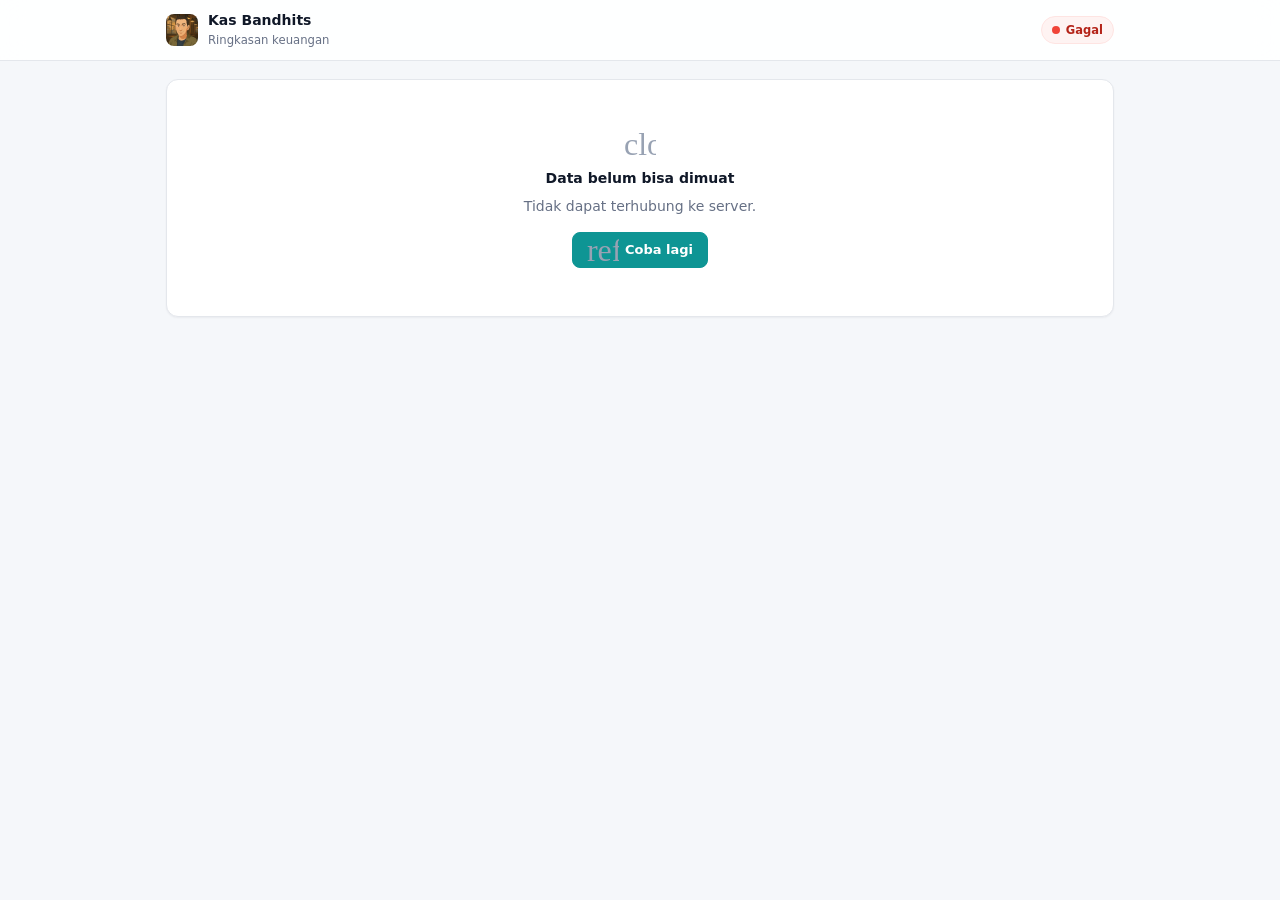
==== index.html @ 79947d71 "v2.5.1" ====
<!DOCTYPE html>
<html lang="id">
<head>
  <meta charset="utf-8">
  <meta name="viewport" content="width=device-width, initial-scale=1, viewport-fit=cover">
  <meta http-equiv="Content-Security-Policy" content="default-src 'self'; script-src 'self'; style-src 'self' 'unsafe-inline' https://fonts.googleapis.com; font-src https://fonts.gstatic.com; img-src 'self' data: https:; connect-src https://script.google.com https://script.googleusercontent.com; manifest-src 'self'; base-uri 'self'; form-action 'self'; object-src 'none'">
  <meta name="referrer" content="strict-origin-when-cross-origin">
  <title>Kas Bandhits — Ringkasan Keuangan</title>
  <meta name="description" content="Ringkasan saldo kas, pemasukan dan pengeluaran bulan berjalan, jatuh tempo cicilan, dan proyeksi saldo.">
  <meta name="theme-color" content="#0F1C2E">
  <link rel="manifest" href="manifest.json">
  <link rel="icon" href="assets/logo.svg" type="image/svg+xml">
  <link rel="apple-touch-icon" href="assets/apple-touch-icon.png">
  <meta name="apple-mobile-web-app-capable" content="yes">
  <meta name="apple-mobile-web-app-title" content="Kas Bandhits">
  <link rel="preconnect" href="https://fonts.googleapis.com">
  <link rel="preconnect" href="https://fonts.gstatic.com" crossorigin>
  <link rel="preconnect" href="https://script.google.com">
  <link rel="stylesheet" href="https://fonts.googleapis.com/css2?family=Inter:wght@400;500;600;700&family=JetBrains+Mono:wght@400;500;600;700&display=swap">
  <link rel="stylesheet" href="https://fonts.googleapis.com/css2?family=Material+Symbols+Outlined:opsz,wght,FILL,GRAD@24,400,0..1,0&icon_names=account_balance,account_balance_wallet,add,analytics,apps,arrow_back,arrow_downward,arrow_upward,backup,balance,bar_chart,bolt,build,calculate,calendar_month,calendar_today,card_giftcard,category,check,check_circle,checkroom,chevron_left,chevron_right,child_care,close,cloud_off,cloud_upload,content_copy,credit_card,dashboard,date_range,delete,description,devices,directions_car,done_all,donut_large,download,drag_handle,drag_indicator,edit,error,event,event_available,event_note,event_repeat,event_upcoming,expand_less,expand_more,filter_alt_off,fitness_center,flight,gavel,group,history,home,info,insights,install_mobile,key,lightbulb,local_cafe,local_gas_station,local_hospital,lock,logout,low_priority,medical_services,move_up,movie,north_east,notifications,notifications_active,open_in_new,palette,payments,pets,pie_chart,play_arrow,print,priority_high,public,public_off,query_stats,receipt_long,redeem,refresh,restaurant,rule,savings,schedule,school,search,sell,settings,shield_lock,shopping_bag,shopping_basket,shopping_cart,show_chart,smartphone,south_west,space_dashboard,sports_esports,subscriptions,summarize,sync,tag,task_alt,travel_explore,trending_down,trending_up,undo,verified,visibility,visibility_off,volunteer_activism,warning,water_drop,wifi,work&display=block" data-ikon>
  <link rel="stylesheet" href="css/app.css?v=012b692d">
</head>
<body>
  <header class="pub-top">
    <div class="in">
      <img id="logo" src="assets/logo.svg" alt="" width="32" height="32" style="border-radius:8px">
      <div style="min-width:0"><b id="nama" style="display:block;line-height:18px">Kas Bandhits</b><small class="muted">Ringkasan keuangan</small></div>
      <span class="sp"></span>
      <button class="sync" type="button" id="status" title="Perbarui"><span class="dot"></span>Memuat…</button>
      <button class="btn sm" type="button" id="pasang" hidden><span class="ic" aria-hidden="true">download</span>Pasang</button>
    </div>
  </header>
  <main class="pub" id="pub" aria-live="polite">
    <div class="card metric hero"><div class="skel" style="height:14px;width:40%;opacity:.3"></div><div class="skel" style="height:34px;width:60%;opacity:.3;margin-top:8px"></div></div>
    <div class="grid g2"><div class="card metric"><div class="skel" style="height:56px"></div></div><div class="card metric"><div class="skel" style="height:56px"></div></div></div>
    <div class="card" style="padding:16px"><div class="skel" style="height:140px"></div></div>
  </main>
  <footer class="pub-foot" id="foot"></footer>
  <script src="js/config.js?v=64ec8ffa"></script>
  <script src="js/inti.js?v=cd3a19e5"></script>
  <script src="js/publik.js?v=9a4a1ed5"></script>
</body>
</html>
---- css/app.css ----
/* =====================================================================
 * KAS BANDHITS — Sistem desain "Precision Ledger"
 * Navy chrome + kanvas terang, Inter untuk UI, JetBrains Mono untuk angka.
 * ===================================================================== */
:root {
  --navy: #0F1C2E; --navy-2: #172a42; --navy-txt: #bac7df; --navy-muted: #78849b;
  --canvas: #F5F7FA; --card: #FFFFFF; --border: #E4E7EC; --border-2: #D0D5DD; --hover: #F8FAFC; --head: #F9FAFB;
  --text: #101828; --muted: #667085; --faint: #98A2B3;
  --teal: #0E9594; --teal-d: #006a69; --teal-bg: #E6F6F6; --teal-ring: rgba(14,149,148,.14);
  --green: #17B26A; --green-d: #067647; --green-bg: #ECFDF3; --green-bd: #D1FADF;
  --red: #F04438; --red-d: #B42318; --red-bg: #FEF3F2; --red-bd: #FEE4E2;
  --amber: #F79009; --amber-d: #B54708; --amber-bg: #FFFAEB; --amber-bd: #FEDF89;
  --blue: #2E90FA; --blue-bg: #EFF8FF;
  --sh-1: 0 1px 2px 0 rgba(16,24,40,.05);
  --sh-3: 0 4px 6px -1px rgba(16,24,40,.08), 0 2px 4px -2px rgba(16,24,40,.04);
  --sh-4: 0 20px 40px -8px rgba(15,28,46,.22);
  --r-sm: 4px; --r-md: 8px; --r-lg: 12px; --r-xl: 16px;
  --font: 'Inter', system-ui, -apple-system, 'Segoe UI', Roboto, sans-serif;
  --mono: 'JetBrains Mono', ui-monospace, 'SF Mono', Menlo, Consolas, monospace;
  --side: 256px; --top: 60px; --bnav: 64px;
  color-scheme: light;
}
[data-tema="gelap"] {
  --canvas: #0B1220; --card: #111A2B; --border: #1F2A3D; --border-2: #2A3850; --hover: #162236; --head: #0F1828;
  --text: #E6EAF2; --muted: #98A2B3; --faint: #667085;
  --teal-bg: rgba(14,149,148,.16); --green-bg: rgba(23,178,106,.14); --green-bd: rgba(23,178,106,.3);
  --red-bg: rgba(240,68,56,.14); --red-bd: rgba(240,68,56,.3); --amber-bg: rgba(247,144,9,.14); --amber-bd: rgba(247,144,9,.3);
  --blue-bg: rgba(46,144,250,.14); --green-d: #47CD89; --red-d: #F97066; --amber-d: #FDB022; --teal-d: #2ED3B7;
  --sh-1: 0 1px 2px rgba(0,0,0,.4); --sh-3: 0 6px 16px rgba(0,0,0,.45);
  color-scheme: dark;
}

*, *::before, *::after { box-sizing: border-box; }
html { -webkit-text-size-adjust: 100%; }
body { margin: 0; font: 400 14px/20px var(--font); color: var(--text); background: var(--canvas); -webkit-font-smoothing: antialiased; overscroll-behavior-y: none; }
a { color: var(--teal-d); text-decoration: none; }
a:hover { text-decoration: underline; }
button, input, select, textarea { font: inherit; color: inherit; }
img { max-width: 100%; }
h1, h2, h3, h4 { margin: 0; font-weight: 600; letter-spacing: -.01em; }
h1 { font-size: 24px; line-height: 32px; }
h2 { font-size: 16px; line-height: 24px; }
h3 { font-size: 14px; line-height: 20px; }
p { margin: 0; }
[hidden] { display: none !important; }
:focus-visible { outline: 2px solid var(--teal); outline-offset: 2px; }
::selection { background: var(--teal-bg); }

/* Ikon Material Symbols (subset) */
.ic { font-family: 'Material Symbols Outlined'; font-weight: normal; font-style: normal; font-size: 20px; line-height: 1; letter-spacing: normal;
  text-transform: none; display: inline-block; white-space: nowrap; word-wrap: normal; direction: ltr; -webkit-font-feature-settings: 'liga';
  font-feature-settings: 'liga'; -webkit-font-smoothing: antialiased; font-variation-settings: 'FILL' 0; overflow: hidden; width: 1em; flex: none; vertical-align: middle; }
.ic.fill { font-variation-settings: 'FILL' 1; }
.ic.s16 { font-size: 16px; } .ic.s18 { font-size: 18px; } .ic.s24 { font-size: 24px; } .ic.s32 { font-size: 32px; }

/* Angka keuangan */
.num, .mono { font-family: var(--mono); font-feature-settings: "tnum" 1; font-variant-numeric: tabular-nums; letter-spacing: -.01em; }
.plus { color: var(--green-d); } .minus { color: var(--red-d); } .warn-t { color: var(--amber-d); } .muted { color: var(--muted); } .faint { color: var(--faint); }
body.privasi .num.uang { filter: blur(7px); transition: filter .15s; }
body.privasi .num.uang:hover { filter: none; }

/* ---------------- Kerangka aplikasi ---------------- */
.app { min-height: 100vh; min-height: 100dvh; }
.sidebar { position: fixed; inset: 0 auto 0 0; width: var(--side); background: var(--navy); color: var(--navy-txt); display: none; flex-direction: column; z-index: 40; }
.brand { display: flex; align-items: center; gap: 10px; padding: 16px 18px 12px; }
.brand img, .brand .logo { width: 34px; height: 34px; border-radius: 9px; object-fit: cover; flex: none; background: var(--navy-2); }
.brand b { display: block; color: #fff; font-size: 15px; line-height: 18px; }
.brand small { display: block; font-size: 10.5px; letter-spacing: .06em; text-transform: uppercase; color: var(--navy-muted); font-weight: 600; }
.nav { flex: 1; overflow-y: auto; padding: 6px 10px 12px; }
.nav .grp { font-size: 10.5px; font-weight: 600; letter-spacing: .06em; text-transform: uppercase; color: var(--navy-muted); padding: 14px 10px 6px; }
.nav a { display: flex; align-items: center; gap: 12px; padding: 8px 10px; margin: 1px 0; border-radius: var(--r-md); color: var(--navy-txt); font-weight: 500; text-decoration: none; }
.nav a:hover { background: rgba(255,255,255,.06); color: #fff; }
.nav a.aktif { background: var(--teal); color: #fff; box-shadow: 0 1px 4px rgba(0,106,105,.3); }
.nav a .badge { margin-left: auto; }
.side-foot { padding: 12px; border-top: 1px solid rgba(255,255,255,.06); }
.akun { display: flex; align-items: center; gap: 10px; padding: 8px; border-radius: var(--r-md); background: rgba(255,255,255,.05); }
.akun img, .akun .av { width: 32px; height: 32px; border-radius: 50%; flex: none; background: var(--navy-2); display: grid; place-items: center; color: #fff; font-weight: 600; }
.akun b { display: block; color: #fff; font-size: 13px; line-height: 16px; white-space: nowrap; overflow: hidden; text-overflow: ellipsis; }
.akun small { display: block; color: var(--navy-muted); font-size: 11px; white-space: nowrap; overflow: hidden; text-overflow: ellipsis; }
.akun .t { min-width: 0; flex: 1; }

.topbar { position: sticky; top: 0; z-index: 30; height: var(--top); display: flex; align-items: center; gap: 10px; padding: 0 16px;
  background: color-mix(in srgb, var(--card) 88%, transparent); backdrop-filter: saturate(160%) blur(12px); -webkit-backdrop-filter: saturate(160%) blur(12px); border-bottom: 1px solid var(--border); }
.topbar .judul { font-weight: 600; font-size: 15px; white-space: nowrap; overflow: hidden; text-overflow: ellipsis; }
.topbar .brand-m { display: flex; align-items: center; gap: 8px; }
.topbar .brand-m img, .topbar .brand-m .logo { width: 28px; height: 28px; border-radius: 7px; }
.topbar .sp { flex: 1; }
.main { padding-bottom: calc(var(--bnav) + env(safe-area-inset-bottom, 0px) + 16px); }
.view { padding: 18px 16px 24px; max-width: 1280px; margin: 0 auto; }

.bnav { position: fixed; inset: auto 0 0 0; z-index: 35; height: calc(var(--bnav) + env(safe-area-inset-bottom, 0px)); padding-bottom: env(safe-area-inset-bottom, 0px);
  display: grid; grid-template-columns: repeat(5, 1fr); background: color-mix(in srgb, var(--card) 94%, transparent); backdrop-filter: blur(12px); -webkit-backdrop-filter: blur(12px); border-top: 1px solid var(--border); }
.bnav a { display: flex; flex-direction: column; align-items: center; justify-content: center; gap: 3px; color: var(--muted); font-size: 10.5px; font-weight: 600; text-decoration: none; position: relative; -webkit-tap-highlight-color: transparent; }
.bnav a.aktif { color: var(--teal-d); }
.bnav a.aktif::before { content: ''; position: absolute; top: 0; width: 28px; height: 3px; border-radius: 0 0 3px 3px; background: var(--teal); }
.bnav .badge { position: absolute; top: 6px; left: 54%; }

@media (min-width: 1024px) {
  .sidebar { display: flex; }
  .main { margin-left: var(--side); padding-bottom: 0; }
  .bnav, .topbar .brand-m { display: none; }
  .topbar { padding: 0 24px; }
  .view { padding: 24px 28px 40px; }
}

/* ---------------- Komponen dasar ---------------- */
.card { background: var(--card); border: 1px solid var(--border); border-radius: var(--r-lg); box-shadow: var(--sh-1); }
.card.pad { padding: 16px; }
.card-h { display: flex; align-items: center; gap: 10px; padding: 14px 16px; border-bottom: 1px solid var(--border); }
.card-h h2 { font-size: 14px; line-height: 20px; }
.card-h .sp { flex: 1; }
.card-b { padding: 16px; }
.card-f { padding: 10px 16px; border-top: 1px solid var(--border); display: flex; align-items: center; gap: 8px; }
.lbl { font-size: 11px; line-height: 14px; font-weight: 600; letter-spacing: .04em; text-transform: uppercase; color: var(--muted); }
.sub { color: var(--muted); font-size: 12.5px; line-height: 18px; }

.page-h { display: flex; flex-wrap: wrap; align-items: flex-end; gap: 12px; margin-bottom: 18px; }
.page-h .t { flex: 1 1 260px; min-width: 0; }
.page-h .t .lbl { display: block; margin-bottom: 4px; color: var(--teal-d); }
.page-h .t p { color: var(--muted); margin-top: 4px; }
.page-h .act { display: flex; flex-wrap: wrap; gap: 8px; }
@media (max-width: 639px) {
  .page-h .act { width: 100%; }
  .page-h .act > .btn { flex: 1 1 auto; padding: 0 10px; }
  .page-h .act > .btn .ic { display: none; }
  .page-h .act > .seg { flex: 1 1 100%; }
  .desk-saja { display: none !important; }
}
@media (min-width: 640px) { .hp-saja { display: none !important; } }

/* minmax(0,1fr) + min-width:0 → tabel lebar menggulir di dalam kartu, tidak melebarkan halaman */
.grid { display: grid; gap: 14px; grid-template-columns: minmax(0, 1fr); }
.grid > * { min-width: 0; }
.g2, .g3 { grid-template-columns: minmax(0, 1fr); } .g4 { grid-template-columns: repeat(2, minmax(0, 1fr)); }
.stack { display: flex; flex-direction: column; gap: 14px; }
.row { display: flex; align-items: center; gap: 8px; }
.wrap { flex-wrap: wrap; }
.sp { flex: 1; }
.mt8 { margin-top: 8px; } .mt12 { margin-top: 12px; } .mt16 { margin-top: 16px; } .mb12 { margin-bottom: 12px; }
@media (min-width: 640px) { .g3 { grid-template-columns: repeat(3, minmax(0, 1fr)); } .g2 { grid-template-columns: repeat(2, minmax(0, 1fr)); } }
@media (min-width: 900px) { .g4 { grid-template-columns: repeat(4, minmax(0, 1fr)); } .g-73 { grid-template-columns: minmax(0, 7fr) minmax(0, 5fr); } .g-84 { grid-template-columns: minmax(0, 8fr) minmax(0, 4fr); } }
.main, .view, .card, .stack { min-width: 0; }
html, body { overflow-x: clip; }

/* Tombol */
.btn { display: inline-flex; align-items: center; justify-content: center; gap: 6px; height: 36px; padding: 0 14px; border-radius: var(--r-md); border: 1px solid var(--border);
  background: var(--card); color: var(--text); font-weight: 600; font-size: 13px; cursor: pointer; white-space: nowrap; text-decoration: none; user-select: none; -webkit-tap-highlight-color: transparent;
  transition: background .12s, border-color .12s, transform .06s; }
.btn:hover { background: var(--hover); text-decoration: none; }
.btn:active { transform: scale(.98); }
.btn:disabled { opacity: .55; cursor: not-allowed; transform: none; }
.btn.pri { background: var(--teal); border-color: var(--teal); color: #fff; }
.btn.pri:hover { background: var(--teal-d); }
.btn.navy { background: var(--navy); border-color: var(--navy); color: #fff; }
.btn.danger { background: transparent; border-color: transparent; color: var(--red-d); }
.btn.danger:hover { background: var(--red-bg); }
.btn.danger.solid { background: var(--red); border-color: var(--red); color: #fff; }
.btn.ghost { background: transparent; border-color: transparent; color: var(--muted); }
.btn.ghost:hover { background: var(--hover); color: var(--text); }
.btn.sm { height: 30px; padding: 0 10px; font-size: 12.5px; }
.btn.lg { height: 44px; padding: 0 18px; font-size: 14px; }
.btn.blk { width: 100%; }
.btn.ico { width: 36px; padding: 0; }
.btn.ico.sm { width: 30px; }
.btn .ic { font-size: 18px; }

/* Pil & lencana */
.pill { display: inline-flex; align-items: center; gap: 4px; height: 22px; padding: 0 8px; border-radius: var(--r-sm); font-size: 11.5px; font-weight: 600; border: 1px solid transparent; white-space: nowrap; }
.pill .ic { font-size: 14px; }
.pill.ok { background: var(--green-bg); color: var(--green-d); border-color: var(--green-bd); }
.pill.bad { background: var(--red-bg); color: var(--red-d); border-color: var(--red-bd); }
.pill.warn { background: var(--amber-bg); color: var(--amber-d); border-color: var(--amber-bd); }
.pill.info { background: var(--teal-bg); color: var(--teal-d); }
.pill.nt { background: var(--head); color: var(--muted); border-color: var(--border); }
.badge { min-width: 18px; height: 18px; padding: 0 5px; border-radius: 9px; background: var(--red); color: #fff; font-size: 10.5px; font-weight: 700; display: inline-grid; place-items: center; }
.dot { width: 8px; height: 8px; border-radius: 50%; display: inline-block; flex: none; }
.sync { display: inline-flex; align-items: center; gap: 6px; height: 28px; padding: 0 10px; border-radius: 14px; background: var(--head); border: 1px solid var(--border); font-size: 11.5px; font-weight: 600; color: var(--muted); cursor: pointer; white-space: nowrap; }
.sync .dot { background: var(--green); }
.sync.kirim .dot { background: var(--teal); animation: denyut 1s infinite; }
.sync.tunda .dot { background: var(--amber); } .sync.tunda { color: var(--amber-d); background: var(--amber-bg); border-color: var(--amber-bd); }
.sync.galat .dot { background: var(--red); } .sync.galat { color: var(--red-d); background: var(--red-bg); border-color: var(--red-bd); }
@keyframes denyut { 50% { opacity: .3; } }

/* Kartu metrik */
.metric { padding: 16px; display: flex; flex-direction: column; gap: 6px; min-width: 0; }
.metric .v { font: 600 22px/30px var(--mono); font-feature-settings: "tnum" 1; letter-spacing: -.02em; white-space: nowrap; overflow: hidden; text-overflow: ellipsis; }
.metric .top { display: flex; align-items: center; justify-content: space-between; gap: 8px; }
.metric .ibox { width: 32px; height: 32px; border-radius: var(--r-md); display: grid; place-items: center; background: var(--head); flex: none; }
.metric .foot { font-size: 12px; color: var(--muted); display: flex; flex-wrap: wrap; gap: 6px; align-items: center; }
.hero { background: var(--navy); border-color: var(--navy); color: #fff; position: relative; overflow: hidden; }
.hero::after { content: ''; position: absolute; right: -60px; top: -60px; width: 200px; height: 200px; border-radius: 50%; background: radial-gradient(closest-side, rgba(14,149,148,.35), transparent); pointer-events: none; }
.hero .lbl, .hero .foot { color: var(--navy-txt); }
.hero .v { font-size: 28px; line-height: 36px; color: #fff; }
.g4 .metric .v, .g4 .hero .v { font-size: 21px; line-height: 28px; }
.hero .ibox { background: rgba(255,255,255,.08); color: var(--navy-txt); }
@media (min-width: 640px) { .metric .v { font-size: 24px; } .hero .v { font-size: 30px; line-height: 38px; } }

/* Formulir */
.field { display: flex; flex-direction: column; gap: 6px; }
.field > label, .field > .flabel { font-size: 12.5px; font-weight: 600; color: var(--text); display: flex; justify-content: space-between; gap: 8px; }
.field > label small, .field > .flabel small { color: var(--muted); font-weight: 500; }
.field .hint { font-size: 11.5px; color: var(--muted); }
.field .err { font-size: 12px; color: var(--red-d); }
.inp, select.inp, textarea.inp { width: 100%; height: 38px; padding: 0 12px; border-radius: var(--r-md); border: 1px solid var(--border-2); background: var(--card); outline: none; transition: border-color .12s, box-shadow .12s; }
textarea.inp { height: auto; min-height: 76px; padding: 9px 12px; resize: vertical; }
select.inp { appearance: none; -webkit-appearance: none; padding-right: 32px; background-image: linear-gradient(45deg, transparent 50%, var(--muted) 50%), linear-gradient(135deg, var(--muted) 50%, transparent 50%);
  background-position: calc(100% - 16px) 16px, calc(100% - 11px) 16px; background-size: 5px 5px; background-repeat: no-repeat; }
.inp:focus { border-color: var(--teal); box-shadow: 0 0 0 3px var(--teal-ring); }
.inp.bad { border-color: var(--red); box-shadow: 0 0 0 3px rgba(240,68,56,.12); }
.inp.uang { font-family: var(--mono); font-feature-settings: "tnum" 1; text-align: right; font-size: 18px; font-weight: 600; height: 46px; }
.inp-pre { position: relative; }
.inp-pre > span { position: absolute; left: 12px; top: 50%; transform: translateY(-50%); color: var(--muted); font: 600 15px var(--mono); pointer-events: none; }
.inp-pre .inp { padding-left: 44px; }
.cari { position: relative; flex: 1 1 220px; min-width: 0; }
.cari .ic { position: absolute; left: 10px; top: 50%; transform: translateY(-50%); color: var(--faint); font-size: 18px; pointer-events: none; }
.cari .inp { padding-left: 34px; height: 36px; background: var(--head); border-color: var(--border); }
.f2 { display: grid; grid-template-columns: 1fr 1fr; gap: 12px; }
.chips { display: flex; flex-wrap: wrap; gap: 6px; }
.chip { height: 30px; padding: 0 10px; border-radius: 15px; border: 1px solid var(--border); background: var(--card); font-size: 12.5px; font-weight: 600; color: var(--muted); cursor: pointer; display: inline-flex; align-items: center; gap: 5px; }
.chip:hover { border-color: var(--border-2); color: var(--text); }
.chip.on { background: var(--teal-bg); border-color: var(--teal); color: var(--teal-d); }

/* Segmented control */
.seg { display: inline-flex; padding: 3px; gap: 2px; border-radius: 10px; background: var(--head); border: 1px solid var(--border); max-width: 100%; overflow-x: auto; }
.seg button { height: 30px; padding: 0 12px; border: 0; border-radius: 7px; background: transparent; color: var(--muted); font-weight: 600; font-size: 12.5px; cursor: pointer; white-space: nowrap; display: inline-flex; align-items: center; gap: 5px; }
.seg button.on { background: var(--card); color: var(--text); box-shadow: var(--sh-1); }
.seg.blk { display: flex; } .seg.blk button { flex: 1; justify-content: center; }
.seg.jenis button.on[data-v="Pemasukan"] { color: var(--green-d); } .seg.jenis button.on[data-v="Pengeluaran"] { color: var(--red-d); }

/* Saklar */
.switch { position: relative; width: 40px; height: 22px; flex: none; display: inline-block; }
.switch input { opacity: 0; width: 0; height: 0; position: absolute; }
.switch span { position: absolute; inset: 0; border-radius: 11px; background: var(--border-2); transition: background .15s; cursor: pointer; }
.switch span::after { content: ''; position: absolute; left: 3px; top: 3px; width: 16px; height: 16px; border-radius: 50%; background: #fff; box-shadow: 0 1px 2px rgba(0,0,0,.2); transition: transform .15s; }
.switch input:checked + span { background: var(--teal); }
.switch input:checked + span::after { transform: translateX(18px); }
.switch input:focus-visible + span { outline: 2px solid var(--teal); outline-offset: 2px; }

/* Kotak keterangan */
.note { display: flex; gap: 10px; padding: 12px 14px; border-radius: var(--r-lg); background: var(--teal-bg); color: var(--text); font-size: 13px; line-height: 19px; }
.note .ic { color: var(--teal-d); margin-top: 1px; }
.note.warn { background: var(--amber-bg); } .note.warn .ic { color: var(--amber-d); }
.note.bad { background: var(--red-bg); } .note.bad .ic { color: var(--red-d); }
.note b { font-weight: 600; }

/* Bilah kemajuan */
.prog { height: 6px; border-radius: 3px; background: var(--head); overflow: hidden; border: 1px solid var(--border); }
.prog > i { display: block; height: 100%; background: var(--teal); border-radius: 3px; }
.prog.ok > i { background: var(--green); } .prog.bad > i { background: var(--red); }

/* Daftar transaksi */
.list { display: flex; flex-direction: column; }
.grp-h { display: flex; align-items: center; gap: 8px; padding: 9px 16px; background: var(--head); border-top: 1px solid var(--border); border-bottom: 1px solid var(--border); position: sticky; top: var(--top); z-index: 2; }
.grp-h:first-child { border-top: 0; }
.grp-h b { font-weight: 600; font-size: 13px; }
.trow { display: flex; align-items: center; gap: 12px; padding: 10px 16px; border-bottom: 1px solid var(--border); min-height: 56px; position: relative; }
.trow:last-child { border-bottom: 0; }
.trow:hover { background: var(--hover); }
.trow .ico { width: 36px; height: 36px; border-radius: 10px; display: grid; place-items: center; flex: none; }
.trow .ico .ic { font-size: 19px; }
.trow .t { flex: 1; min-width: 0; }
.trow .t b { display: block; font-weight: 600; font-size: 13.5px; white-space: nowrap; overflow: hidden; text-overflow: ellipsis; }
.trow .t small { display: block; font-size: 12px; color: var(--muted); white-space: nowrap; overflow: hidden; text-overflow: ellipsis; }
.trow .n { text-align: right; flex: none; font-weight: 600; font-size: 13.5px; }
.trow .n small { display: block; font: 500 11px var(--font); color: var(--muted); }
.trow .aksi { display: flex; gap: 2px; flex: none; }
.trow.pending { background: linear-gradient(90deg, var(--teal-bg), transparent 60%); }
@media (hover: hover) and (min-width: 1024px) { .trow .aksi { opacity: 0; transition: opacity .12s; } .trow:hover .aksi, .trow:focus-within .aksi { opacity: 1; } }
/* Keinginan & hajatan */
.trow.kg .pegang { color: var(--faint); cursor: grab; flex: none; display: grid; place-items: center; }
.trow.kg .no { width: 26px; height: 26px; flex: none; border-radius: 8px; background: var(--head); color: var(--muted); font: 600 12px var(--mono); display: grid; place-items: center; }
.trow.kg .t small .ic { vertical-align: -3px; margin-right: 3px; }
.trow.kg.diseret { opacity: .45; }
.trow.kg.jatuh-atas { box-shadow: inset 0 2px 0 var(--teal); }
.trow.kg.jatuh-bawah { box-shadow: inset 0 -2px 0 var(--teal); }
.trow.kg .aksi .btn[disabled] { opacity: .3; pointer-events: none; }
@media (hover: none), (pointer: coarse) { .trow.kg .pegang { display: none; } }
.kg-grup .card-h { flex-wrap: wrap; row-gap: 6px; }
.kg-sembunyi { color: var(--amber-d); display: inline-flex; align-items: center; gap: 3px; }
.trow.kg .kg-pub-on { color: var(--teal-d); }
.kg-saklar .set-row { padding: 12px 16px; }
.kg-saklar .set-row b { display: inline-flex; align-items: center; gap: 6px; }
.kg-saklar .set-row small .ic { vertical-align: -3px; }
.kg-kosong { padding: 14px 16px; color: var(--faint); font-size: 12.5px; }
@media (max-width: 639px) { .trow.kg { flex-wrap: wrap; } .trow.kg .t { flex-basis: calc(100% - 140px); } .trow.kg .aksi { width: 100%; justify-content: flex-end; } }
.lebih { padding: 12px 16px; text-align: center; border-top: 1px solid var(--border); }

/* Tabel data */
.tbl-w { overflow-x: auto; -webkit-overflow-scrolling: touch; }
.tbl { width: 100%; border-collapse: collapse; font-size: 13px; }
.tbl th { background: var(--head); color: var(--muted); font-size: 11px; font-weight: 600; letter-spacing: .04em; text-transform: uppercase; text-align: left; padding: 9px 12px; border-bottom: 1px solid var(--border); white-space: nowrap; position: sticky; top: 0; z-index: 1; }
.tbl td { padding: 9px 12px; border-bottom: 1px solid var(--border); height: 40px; white-space: nowrap; }
.tbl tr:last-child td { border-bottom: 0; }
.tbl tbody tr:hover td { background: var(--hover); }
.tbl .r { text-align: right; }
.tbl tr.sorot td { background: var(--teal-bg); font-weight: 600; }
.tbl td.num, .tbl th.r { text-align: right; }

/* Kosong / kerangka */
.kosong { padding: 36px 16px; text-align: center; color: var(--muted); display: flex; flex-direction: column; align-items: center; gap: 8px; }
.kosong .ic { font-size: 32px; color: var(--faint); }
.kosong b { color: var(--text); font-weight: 600; }
.skel { background: linear-gradient(90deg, var(--head) 25%, var(--hover) 37%, var(--head) 63%); background-size: 400% 100%; animation: skel 1.2s ease infinite; border-radius: 6px; }
@keyframes skel { 0% { background-position: 100% 50%; } 100% { background-position: 0 50%; } }

/* Laci (slide-over) */
.backdrop { position: fixed; inset: 0; background: rgba(15,28,46,.45); z-index: 60; opacity: 0; transition: opacity .18s; backdrop-filter: blur(1.5px); }
.backdrop.on { opacity: 1; }
.drawer { position: fixed; z-index: 61; background: var(--card); display: flex; flex-direction: column; box-shadow: var(--sh-4);
  inset: auto 0 0 0; max-height: 92vh; max-height: 92dvh; border-radius: 18px 18px 0 0; transform: translateY(102%); transition: transform .22s cubic-bezier(.2,.8,.2,1); }
.drawer.on { transform: none; }
.drawer::before { content: ''; width: 40px; height: 4px; border-radius: 2px; background: var(--border-2); margin: 8px auto 0; flex: none; }
.drawer .dh { padding: 12px 18px 12px; display: flex; align-items: flex-start; gap: 10px; border-bottom: 1px solid var(--border); }
.drawer .dh h2 { font-size: 17px; }
.drawer .dh p { color: var(--muted); font-size: 12.5px; margin-top: 2px; }
.drawer .db { padding: 16px 18px; overflow-y: auto; flex: 1; display: flex; flex-direction: column; gap: 14px; -webkit-overflow-scrolling: touch; }
.drawer .df { padding: 12px 18px calc(12px + env(safe-area-inset-bottom, 0px)); border-top: 1px solid var(--border); display: flex; gap: 8px; align-items: center; }
.drawer .df .sp { flex: 1; }
.idk { font: 500 11px var(--mono); color: var(--faint); }
@media (min-width: 768px) {
  .drawer { inset: 0 0 0 auto; width: 480px; max-height: none; border-radius: 16px 0 0 16px; transform: translateX(102%); }
  .drawer.lebar { width: 560px; }
  .drawer::before { display: none; }
  .drawer .dh { padding: 18px 20px 14px; } .drawer .db { padding: 18px 20px; } .drawer .df { padding: 14px 20px; }
}
.sim { border-radius: var(--r-lg); background: var(--head); border: 1px solid var(--border); padding: 12px 14px; display: flex; flex-direction: column; gap: 8px; }
.sim .r2 { display: grid; grid-template-columns: 1fr 1fr; gap: 8px; }
.sim .bx { background: var(--card); border: 1px solid var(--border); border-radius: var(--r-md); padding: 8px 10px; }
.sim .bx b { display: block; font: 600 15px var(--mono); margin-top: 2px; }

/* Lembar menu (mobile) */
.menu-grid { display: grid; grid-template-columns: repeat(3, 1fr); gap: 8px; }
.menu-grid a { display: flex; flex-direction: column; align-items: center; gap: 6px; padding: 14px 6px; border-radius: var(--r-lg); border: 1px solid var(--border); color: var(--text); font-weight: 600; font-size: 12.5px; text-decoration: none; text-align: center; }
.menu-grid a .ic { color: var(--teal-d); font-size: 24px; }
.menu-grid a.aktif { border-color: var(--teal); background: var(--teal-bg); }

/* Toast */
.toasts { position: fixed; z-index: 90; left: 50%; transform: translateX(-50%); bottom: calc(var(--bnav) + 14px + env(safe-area-inset-bottom, 0px)); display: flex; flex-direction: column; gap: 8px; width: min(92vw, 420px); pointer-events: none; }
@media (min-width: 1024px) { .toasts { left: auto; right: 24px; transform: none; bottom: 24px; } }
.toast { pointer-events: auto; display: flex; align-items: center; gap: 10px; padding: 11px 14px; border-radius: var(--r-lg); background: var(--navy); color: #fff; box-shadow: var(--sh-4); font-size: 13px; animation: masuk .2s ease; }
.toast .ic { color: #6bd7d6; }
.toast.bad .ic { color: #F97066; } .toast.warn .ic { color: #FDB022; }
.toast .t { flex: 1; }
.toast button { background: rgba(255,255,255,.12); border: 0; color: #fff; border-radius: 6px; height: 28px; padding: 0 10px; font-weight: 600; cursor: pointer; }
@keyframes masuk { from { opacity: 0; transform: translateY(8px); } }

/* Kartu pinjaman */
.loan { display: flex; flex-direction: column; }
.loan .lh { display: flex; align-items: flex-start; gap: 12px; padding: 16px 16px 12px; }
.loan .lh .ico { width: 40px; height: 40px; border-radius: 10px; background: var(--head); display: grid; place-items: center; color: var(--teal-d); flex: none; }
.loan .lh b { display: block; font-size: 15px; font-weight: 600; }
.loan .lh small { color: var(--muted); font-size: 12px; }
.loan .lm { display: grid; grid-template-columns: 1fr 1fr; gap: 1px; background: var(--border); border-top: 1px solid var(--border); border-bottom: 1px solid var(--border); }
.loan .lm > div { background: var(--card); padding: 10px 16px; }
.loan .lm b { display: block; font: 600 14.5px var(--mono); margin-top: 2px; }
.loan .lp { padding: 12px 16px; display: flex; flex-direction: column; gap: 6px; }
.loan .la { padding: 0 16px 14px; display: flex; gap: 8px; flex-wrap: wrap; }
.loan .det { border-top: 1px solid var(--border); }
.loan.lunas { opacity: .82; }

/* Pengingat */
.due { display: flex; align-items: center; gap: 12px; padding: 12px 14px; border-radius: var(--r-lg); border: 1px solid var(--border); background: var(--card); }
.due .tg { width: 46px; flex: none; text-align: center; border-radius: 10px; background: var(--head); padding: 5px 0; }
.due .tg b { display: block; font: 700 17px/20px var(--mono); }
.due .tg small { display: block; font-size: 10px; font-weight: 600; text-transform: uppercase; color: var(--muted); }
.due.telat { border-color: var(--red-bd); background: var(--red-bg); }
.due.segera { border-color: var(--amber-bd); }
.due .t { flex: 1; min-width: 0; } .due .t b { display: block; font-weight: 600; } .due .t small { color: var(--muted); font-size: 12px; }
.hscroll { display: flex; gap: 10px; overflow-x: auto; padding-bottom: 4px; scroll-snap-type: x mandatory; }
.hscroll > * { scroll-snap-align: start; flex: 0 0 min(300px, 85%); }
.minggu { display: grid; gap: 10px; grid-template-columns: 1fr; }
@media (min-width: 900px) { .minggu { grid-template-columns: repeat(4, 1fr); } }
.mg { padding: 12px; display: flex; flex-direction: column; gap: 8px; min-height: 120px; }
.mg.kini { border-color: var(--amber-bd); background: linear-gradient(180deg, var(--amber-bg), var(--card) 70%); }
.mg .it { padding: 8px 10px; border-radius: var(--r-md); background: var(--head); display: flex; flex-direction: column; gap: 2px; }
.mg .it.lunas { opacity: .6; } .mg .it.lunas b { text-decoration: line-through; }

/* Kalender */
.kal { display: grid; grid-template-columns: repeat(7, 1fr); gap: 1px; background: var(--border); }
.kal .hd { background: var(--head); padding: 8px 4px; text-align: center; font-size: 11px; font-weight: 600; color: var(--muted); text-transform: uppercase; letter-spacing: .04em; }
.kal .c { background: var(--card); min-height: 64px; padding: 5px; display: flex; flex-direction: column; gap: 3px; cursor: pointer; border: 0; text-align: left; color: inherit; font: inherit; }
.kal .c:hover { background: var(--hover); }
.kal .c.luar { background: var(--head); opacity: .55; }
.kal .c .d { font: 600 12px var(--mono); }
.kal .c.hari-ini .d { background: var(--teal); color: #fff; border-radius: 50%; width: 22px; height: 22px; display: grid; place-items: center; }
.kal .c.pilih { box-shadow: inset 0 0 0 2px var(--teal); }
.kal .ev { font-size: 10.5px; line-height: 14px; padding: 2px 4px; border-radius: 4px; white-space: nowrap; overflow: hidden; text-overflow: ellipsis; font-weight: 600; }
.kal .ev.cic { background: var(--red-bg); color: var(--red-d); } .kal .ev.cic.lunas { background: var(--head); color: var(--faint); text-decoration: line-through; }
.kal .ev.in { background: var(--green-bg); color: var(--green-d); } .kal .ev.out { background: var(--amber-bg); color: var(--amber-d); }
.kal .dots { display: flex; gap: 3px; flex-wrap: wrap; }
@media (min-width: 768px) { .kal .c { min-height: 92px; padding: 6px; } }
@media (max-width: 767px) { .kal .ev { display: none; } }
@media (min-width: 768px) { .kal .dots { display: none; } }

/* Grafik */
.chart { width: 100%; height: auto; display: block; }
.chart text { font: 500 10.5px var(--font); fill: var(--muted); }
.chart .grid-l { stroke: var(--border); stroke-width: 1; }
.chart .nol { stroke: var(--border-2); stroke-dasharray: 3 3; }
.bars { display: flex; flex-direction: column; gap: 10px; }
.bar-r { display: grid; grid-template-columns: minmax(80px, 140px) 1fr auto; gap: 10px; align-items: center; font-size: 12.5px; }
.bar-r .b { height: 8px; border-radius: 4px; background: var(--head); overflow: hidden; }
.bar-r .b i { display: block; height: 100%; border-radius: 4px; }
.legend { display: flex; flex-wrap: wrap; gap: 14px; font-size: 12px; color: var(--muted); }
.legend span { display: inline-flex; align-items: center; gap: 6px; }

/* Pengaturan */
.set-row { display: flex; align-items: center; gap: 12px; padding: 12px 16px; border-bottom: 1px solid var(--border); }
.set-row:last-child { border-bottom: 0; }
.set-row .t { flex: 1; min-width: 0; } .set-row .t b { display: block; font-weight: 600; } .set-row .t small { display: block; color: var(--muted); font-size: 12.5px; }
.kat-grid { display: grid; grid-template-columns: repeat(auto-fill, minmax(150px, 1fr)); gap: 8px; }
.kat-it { display: flex; align-items: center; gap: 8px; padding: 8px 10px; border-radius: var(--r-md); border: 1px solid var(--border); background: var(--card); cursor: pointer; text-align: left; font-weight: 600; font-size: 13px; }
.kat-it:hover { border-color: var(--border-2); background: var(--hover); }
.kat-it .k { width: 28px; height: 28px; border-radius: 8px; display: grid; place-items: center; flex: none; }
.kat-it .k .ic { font-size: 17px; }
.ikon-pilih { display: grid; grid-template-columns: repeat(auto-fill, minmax(42px, 1fr)); gap: 6px; }
.ikon-pilih button { height: 42px; border-radius: var(--r-md); border: 1px solid var(--border); background: var(--card); cursor: pointer; display: grid; place-items: center; color: var(--muted); }
.ikon-pilih button.on { border-color: var(--teal); background: var(--teal-bg); color: var(--teal-d); }
.warna-pilih { display: flex; flex-wrap: wrap; gap: 8px; }
.warna-pilih button { width: 30px; height: 30px; border-radius: 50%; border: 2px solid var(--card); box-shadow: 0 0 0 1px var(--border-2); cursor: pointer; }
.warna-pilih button.on { box-shadow: 0 0 0 2px var(--text); }
.kode { font: 500 12px var(--mono); background: var(--head); border: 1px solid var(--border); border-radius: var(--r-md); padding: 8px 10px; word-break: break-all; }

/* Gerbang masuk & halaman netral */
.gerbang { min-height: 100vh; min-height: 100dvh; display: grid; place-items: center; padding: 24px 16px; background:
  radial-gradient(600px 300px at 10% 0%, rgba(14,149,148,.10), transparent), radial-gradient(500px 300px at 100% 100%, rgba(15,28,46,.08), transparent), var(--canvas); }
.gerbang .kartu { width: min(420px, 100%); padding: 28px 24px; text-align: center; display: flex; flex-direction: column; gap: 14px; align-items: center; }
.gerbang .seg-ic { width: 60px; height: 60px; border-radius: 50%; background: var(--teal-bg); color: var(--teal-d); display: grid; place-items: center; }
.gerbang .seg-ic .ic { font-size: 30px; }
.gerbang h1 { font-size: 20px; line-height: 28px; }
.gerbang p { color: var(--muted); }
.gbtn { min-height: 44px; display: flex; justify-content: center; width: 100%; }
.overlay-login { position: fixed; inset: 0; z-index: 80; display: grid; place-items: center; background: rgba(15,28,46,.55); padding: 16px; backdrop-filter: blur(3px); }

/* Halaman publik */
.pub-top { position: sticky; top: 0; z-index: 30; background: color-mix(in srgb, var(--card) 90%, transparent); backdrop-filter: blur(12px); -webkit-backdrop-filter: blur(12px); border-bottom: 1px solid var(--border); }
.pub-top .in { max-width: 980px; margin: 0 auto; height: 60px; padding: 0 16px; display: flex; align-items: center; gap: 10px; }
.pub { max-width: 980px; margin: 0 auto; padding: 18px 16px 40px; display: flex; flex-direction: column; gap: 18px; }
.sec-h { display: flex; align-items: flex-end; gap: 10px; flex-wrap: wrap; margin-bottom: 10px; }
.sec-h .t { flex: 1; } .sec-h h2 { font-size: 16px; } .sec-h p { font-size: 12.5px; color: var(--muted); }
.pub-foot { text-align: center; color: var(--faint); font-size: 12px; padding: 8px 0 24px; }

/* Halaman publik — efek interaktif.
   Hanya transform/box-shadow supaya ringan; berhenti otomatis bila
   perangkat meminta "kurangi gerakan" (aturan di akhir berkas). */
.kilau { --nyala: rgba(14,149,148,.45); --kilap: rgba(14,149,148,.16); --tunda: 0s;
  position: relative; overflow: hidden; isolation: isolate;
  transition: transform .25s cubic-bezier(.2,.8,.2,1);
  animation: nyala 3.2s ease-in-out var(--tunda) infinite; will-change: transform; }
.kilau::before { content: ''; position: absolute; inset: 0; z-index: 0; pointer-events: none;
  background: linear-gradient(110deg, transparent 30%, var(--kilap) 48%, transparent 66%);
  transform: translateX(-130%); animation: sapu 3.2s ease-in-out var(--tunda) infinite; }
.kilau > * { position: relative; z-index: 1; }
.hero.kilau { --nyala: rgba(46,211,183,.5); --kilap: rgba(255,255,255,.16); }
.kilau-in { --nyala: rgba(23,178,106,.42); --kilap: rgba(23,178,106,.16); --tunda: .5s; }
.kilau-out { --nyala: rgba(240,68,56,.38); --kilap: rgba(240,68,56,.14); --tunda: 1s; }
@media (hover: hover) { .kilau:hover { transform: scale(1.03); z-index: 2; } }
.kilau:active { transform: scale(1.02); }
@keyframes sapu { 0% { transform: translateX(-130%); } 55%, 100% { transform: translateX(130%); } }
@keyframes nyala { 0%, 100% { box-shadow: var(--sh-1), 0 0 0 0 transparent; } 50% { box-shadow: var(--sh-1), 0 0 22px 2px var(--nyala); } }

/* Pengingat publik: tiap minggu buka/tutup sendiri; cicilan mendesak berdenyut sampai dibayar */
.pub .sec-h .aksi { display: flex; gap: 6px; align-items: center; flex-wrap: wrap; justify-content: flex-end; }
@media (max-width: 639px) { .pub .sec-h .aksi { justify-content: flex-start; width: 100%; } }
.pub .minggu { align-items: start; }
.pub .mg { min-height: 0; }
.mg-h { display: flex; flex-direction: column; gap: 6px; cursor: pointer; user-select: none; border-radius: var(--r-md); margin: -4px; padding: 4px; }
.mg-h:hover { background: color-mix(in srgb, var(--head) 60%, transparent); }
.mg-h:focus-visible { outline: 2px solid var(--teal); outline-offset: 2px; }
.mg .ringkas { min-height: 24px; flex-wrap: wrap; row-gap: 6px; }
.mg .ringkas small { display: inline-flex; align-items: center; gap: 4px; white-space: nowrap; }
.mg-isi { display: flex; flex-direction: column; gap: 8px; }
.mg-isi[hidden] { display: none; }
.mg .panah { display: grid; place-items: center; width: 24px; height: 24px; flex: none; border-radius: 50%; background: var(--head); color: var(--muted); transition: transform .2s; }
.mg-h[aria-expanded="true"] .panah { transform: rotate(180deg); }
.mg.depan { grid-column: 1 / -1; border-style: dashed; border-color: var(--amber-bd); }
@media (min-width: 640px) { .mg.depan .mg-isi { display: grid; grid-template-columns: repeat(auto-fill, minmax(220px, 1fr)); } .mg.depan .mg-isi[hidden] { display: none; } }
/* Keinginan & hajatan di halaman publik (hanya baca) */
.kg-pub { display: grid; gap: 12px; grid-template-columns: repeat(auto-fit, minmax(260px, 1fr)); align-items: start; }
.kgp { padding: 12px; display: flex; flex-direction: column; gap: 4px; }
.kgp-h { padding-bottom: 6px; border-bottom: 1px solid var(--border); margin-bottom: 2px; }
.kgp-it { display: flex; align-items: center; gap: 10px; padding: 7px 2px; }
.kgp-it + .kgp-it { border-top: 1px dashed var(--border); }
.kgp-it .no { width: 24px; height: 24px; flex: none; border-radius: 7px; background: var(--head); color: var(--muted); font: 600 12px var(--mono); display: grid; place-items: center; }
.kgp-it .no.ok { background: var(--green-bg); color: var(--green-d); }
.kgp-it .t { flex: 1; min-width: 0; }
.kgp-it .t b { display: block; font-size: 13.5px; font-weight: 600; overflow: hidden; text-overflow: ellipsis; white-space: nowrap; }
.kgp-it .t small { display: block; font-size: 12px; color: var(--muted); }
.kgp-it .uang { white-space: nowrap; font-weight: 600; }
.kgp-done { padding: 4px 12px; }
.kgp-dh { display: flex; align-items: center; gap: 8px; padding: 8px 0; cursor: pointer; user-select: none; color: var(--green-d); }
.kgp-dh b { color: var(--text); font-size: 13.5px; }
.kgp-dh:focus-visible { outline: 2px solid var(--teal); outline-offset: 2px; border-radius: 6px; }
.kgp-dh .panah { display: grid; place-items: center; width: 24px; height: 24px; border-radius: 50%; background: var(--head); color: var(--muted); transition: transform .2s; }
.kgp-dh[aria-expanded="true"] .panah { transform: rotate(180deg); }
#kgDone { padding-bottom: 8px; } #kgDone[hidden] { display: none; }
.kgp-lain { display: block; padding: 4px 2px 0 36px; }
.mg.desak { border-color: var(--red-bd); --nyala: rgba(240,68,56,.45); animation: nyala 1.6s ease-in-out infinite; }
.mg .it .uang { white-space: nowrap; }
.mg .it small { min-width: 0; }
.mg .it.dekat, .mg .it.telat { --nyala: rgba(247,144,9,.55); border: 1px solid var(--amber-bd); background: var(--amber-bg);
  animation: denyut-zoom 1.6s ease-in-out infinite; will-change: transform; }
.mg .it.telat { --nyala: rgba(240,68,56,.6); border-color: var(--red-bd); background: var(--red-bg); animation-duration: 1.1s; }
.kedip { --nyala: rgba(240,68,56,.55); --sh-1: 0 0 0 transparent; animation: nyala 1.4s ease-in-out infinite; }
@keyframes denyut-zoom { 0%, 100% { transform: scale(1); box-shadow: 0 0 0 0 transparent; } 50% { transform: scale(1.04); box-shadow: 0 0 16px 2px var(--nyala); } }

/* Cetak laporan / PDF */
@media print {
  @page { size: A4; margin: 14mm; }
  body { background: #fff; color: #000; }
  .sidebar, .topbar, .bnav, .toasts, .noprint, .page-h .act, .backdrop, .drawer { display: none !important; }
  .main { margin: 0 !important; padding: 0 !important; }
  .view { padding: 0 !important; max-width: none; }
  .card { box-shadow: none; border-color: #ccc; break-inside: avoid; }
  .grp-h, .tbl th { position: static; }
  .cetak-only { display: block !important; }
  body.privasi .num.uang { filter: none; }
}
.cetak-only { display: none; }
@media (prefers-reduced-motion: reduce) { *, *::before, *::after { animation: none !important; transition: none !important; } }
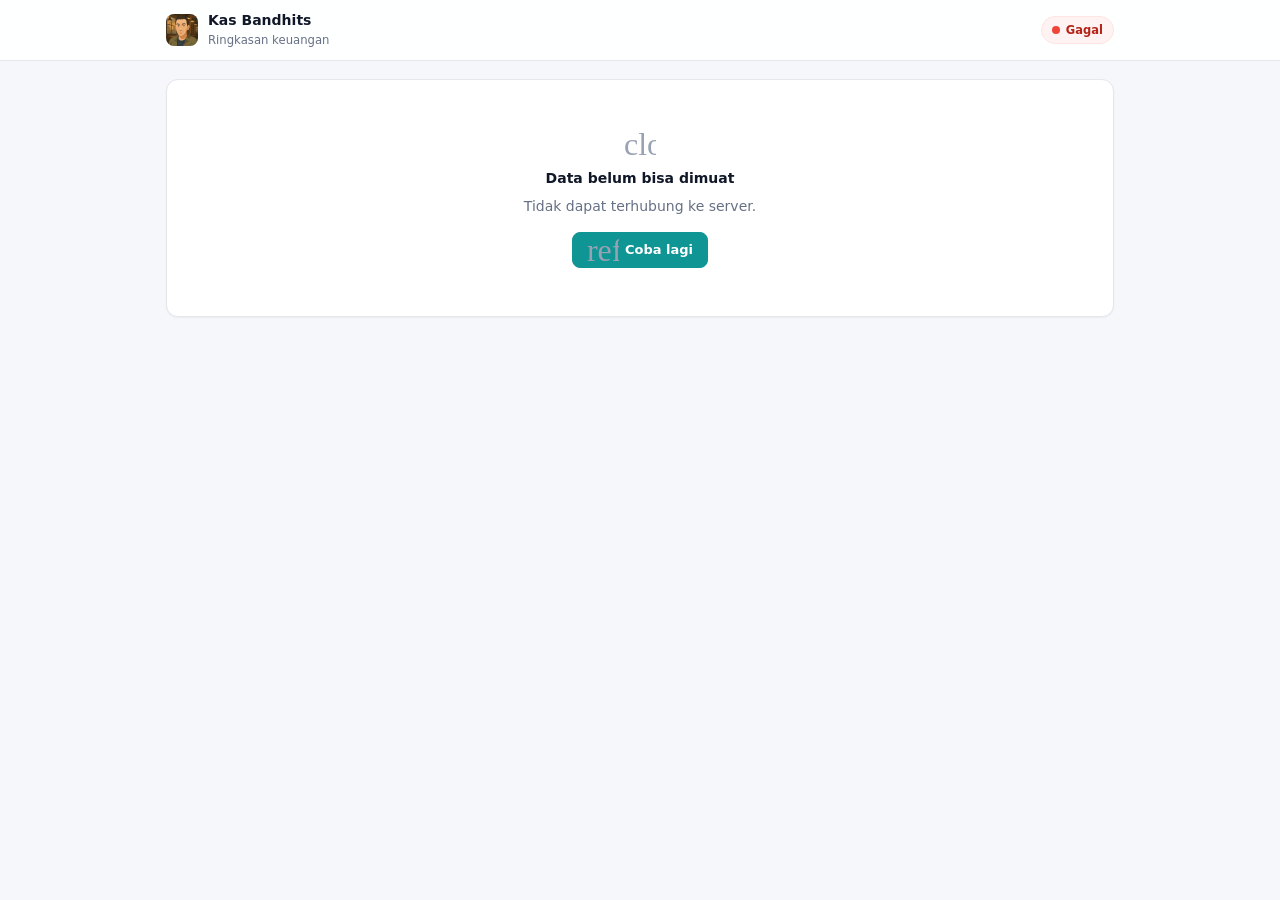
==== commit 0f7a9572: "v2.6.0" ====
--- a/index.html
+++ b/index.html
@@ -17,8 +17,8 @@
   <link rel="preconnect" href="https://fonts.gstatic.com" crossorigin>
   <link rel="preconnect" href="https://script.google.com">
   <link rel="stylesheet" href="https://fonts.googleapis.com/css2?family=Inter:wght@400;500;600;700&family=JetBrains+Mono:wght@400;500;600;700&display=swap">
-  <link rel="stylesheet" href="https://fonts.googleapis.com/css2?family=Material+Symbols+Outlined:opsz,wght,FILL,GRAD@24,400,0..1,0&icon_names=account_balance,account_balance_wallet,add,analytics,apps,arrow_back,arrow_downward,arrow_upward,backup,balance,bar_chart,bolt,build,calculate,calendar_month,calendar_today,card_giftcard,category,check,check_circle,checkroom,chevron_left,chevron_right,child_care,close,cloud_off,cloud_upload,content_copy,credit_card,dashboard,date_range,delete,description,devices,directions_car,done_all,donut_large,download,drag_handle,drag_indicator,edit,error,event,event_available,event_note,event_repeat,event_upcoming,expand_less,expand_more,filter_alt_off,fitness_center,flight,gavel,group,history,home,info,insights,install_mobile,key,lightbulb,local_cafe,local_gas_station,local_hospital,lock,logout,low_priority,medical_services,move_up,movie,north_east,notifications,notifications_active,open_in_new,palette,payments,pets,pie_chart,play_arrow,print,priority_high,public,public_off,query_stats,receipt_long,redeem,refresh,restaurant,rule,savings,schedule,school,search,sell,settings,shield_lock,shopping_bag,shopping_basket,shopping_cart,show_chart,smartphone,south_west,space_dashboard,sports_esports,subscriptions,summarize,sync,tag,task_alt,travel_explore,trending_down,trending_up,undo,verified,visibility,visibility_off,volunteer_activism,warning,water_drop,wifi,work&display=block" data-ikon>
-  <link rel="stylesheet" href="css/app.css?v=012b692d">
+  <link rel="stylesheet" href="https://fonts.googleapis.com/css2?family=Material+Symbols+Outlined:opsz,wght,FILL,GRAD@24,400,0..1,0&icon_names=account_balance,account_balance_wallet,add,analytics,apps,arrow_back,arrow_downward,arrow_upward,backup,balance,bar_chart,bolt,build,calculate,calendar_month,calendar_today,card_giftcard,category,check,check_circle,checkroom,chevron_left,chevron_right,child_care,close,cloud_off,cloud_upload,content_copy,credit_card,dashboard,date_range,delete,description,devices,directions_car,done_all,donut_large,download,drag_handle,drag_indicator,edit,error,event,event_available,event_note,event_repeat,event_upcoming,expand_less,expand_more,filter_alt_off,fitness_center,flight,gavel,group,history,home,info,insights,install_mobile,key,lightbulb,local_cafe,local_gas_station,local_hospital,lock,logout,low_priority,medical_services,menu,move_up,movie,north_east,notifications,notifications_active,open_in_new,palette,payments,pets,pie_chart,pinjaman,play_arrow,print,priority_high,public,public_off,query_stats,receipt_long,redeem,refresh,restaurant,rule,savings,schedule,school,search,sell,settings,shield_lock,shopping_bag,shopping_basket,shopping_cart,show_chart,smartphone,south_west,space_dashboard,sports_esports,subscriptions,summarize,sync,tag,task_alt,travel_explore,trending_down,trending_up,undo,verified,visibility,visibility_off,volunteer_activism,warning,water_drop,wifi,work&display=block" data-ikon>
+  <link rel="stylesheet" href="css/app.css?v=4be57271">
 </head>
 <body>
   <header class="pub-top">
@@ -37,7 +37,7 @@
   </main>
   <footer class="pub-foot" id="foot"></footer>
   <script src="js/config.js?v=64ec8ffa"></script>
-  <script src="js/inti.js?v=cd3a19e5"></script>
+  <script src="js/inti.js?v=2d9173ae"></script>
   <script src="js/publik.js?v=9a4a1ed5"></script>
 </body>
 </html>
--- a/css/app.css
+++ b/css/app.css
@@ -279,6 +279,11 @@
 .kg-sembunyi { color: var(--amber-d); display: inline-flex; align-items: center; gap: 3px; }
 .trow.kg .kg-pub-on { color: var(--teal-d); }
 .kg-saklar .set-row { padding: 12px 16px; }
+.menu-row .t b { display: inline-flex; align-items: center; gap: 8px; }
+.menu-row .t b .ic { color: var(--teal-d); }
+.menu-row.mati .t b { color: var(--muted); }
+.menu-row.mati .t b .ic { color: var(--faint); }
+.menu-row .switch input:disabled + span { opacity: .55; cursor: not-allowed; }
 .kg-saklar .set-row b { display: inline-flex; align-items: center; gap: 6px; }
 .kg-saklar .set-row small .ic { vertical-align: -3px; }
 .kg-kosong { padding: 14px 16px; color: var(--faint); font-size: 12.5px; }
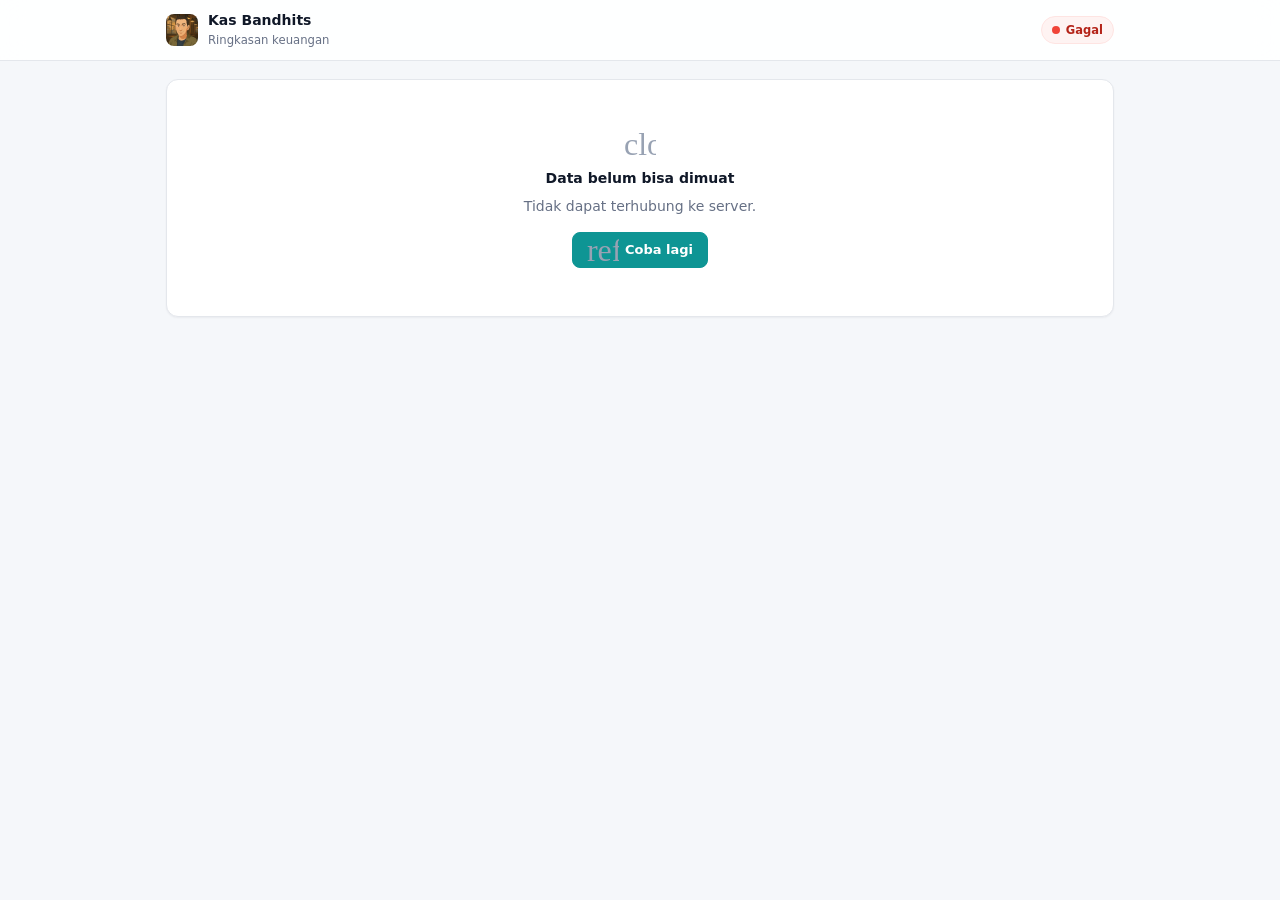
==== commit 6fb195a9: "v2.7.0" ====
--- a/index.html
+++ b/index.html
@@ -17,8 +17,8 @@
   <link rel="preconnect" href="https://fonts.gstatic.com" crossorigin>
   <link rel="preconnect" href="https://script.google.com">
   <link rel="stylesheet" href="https://fonts.googleapis.com/css2?family=Inter:wght@400;500;600;700&family=JetBrains+Mono:wght@400;500;600;700&display=swap">
-  <link rel="stylesheet" href="https://fonts.googleapis.com/css2?family=Material+Symbols+Outlined:opsz,wght,FILL,GRAD@24,400,0..1,0&icon_names=account_balance,account_balance_wallet,add,analytics,apps,arrow_back,arrow_downward,arrow_upward,backup,balance,bar_chart,bolt,build,calculate,calendar_month,calendar_today,card_giftcard,category,check,check_circle,checkroom,chevron_left,chevron_right,child_care,close,cloud_off,cloud_upload,content_copy,credit_card,dashboard,date_range,delete,description,devices,directions_car,done_all,donut_large,download,drag_handle,drag_indicator,edit,error,event,event_available,event_note,event_repeat,event_upcoming,expand_less,expand_more,filter_alt_off,fitness_center,flight,gavel,group,history,home,info,insights,install_mobile,key,lightbulb,local_cafe,local_gas_station,local_hospital,lock,logout,low_priority,medical_services,menu,move_up,movie,north_east,notifications,notifications_active,open_in_new,palette,payments,pets,pie_chart,pinjaman,play_arrow,print,priority_high,public,public_off,query_stats,receipt_long,redeem,refresh,restaurant,rule,savings,schedule,school,search,sell,settings,shield_lock,shopping_bag,shopping_basket,shopping_cart,show_chart,smartphone,south_west,space_dashboard,sports_esports,subscriptions,summarize,sync,tag,task_alt,travel_explore,trending_down,trending_up,undo,verified,visibility,visibility_off,volunteer_activism,warning,water_drop,wifi,work&display=block" data-ikon>
-  <link rel="stylesheet" href="css/app.css?v=4be57271">
+  <link rel="stylesheet" href="https://fonts.googleapis.com/css2?family=Material+Symbols+Outlined:opsz,wght,FILL,GRAD@24,400,0..1,0&icon_names=account_balance,account_balance_wallet,add,analytics,apps,arrow_back,arrow_downward,arrow_upward,backup,balance,bar_chart,bolt,build,calculate,calendar_month,calendar_today,card_giftcard,category,check,check_circle,checkroom,chevron_left,chevron_right,child_care,close,cloud_off,cloud_upload,content_copy,credit_card,dashboard,date_range,delete,description,devices,directions_car,done_all,donut_large,download,drag_handle,drag_indicator,edit,error,event,event_available,event_note,event_repeat,event_upcoming,expand_less,expand_more,filter_alt_off,fitness_center,flight,gavel,group,history,home,info,insights,install_mobile,key,lightbulb,local_cafe,local_gas_station,local_hospital,lock,logout,low_priority,medical_services,menu,move_up,movie,north_east,notifications,notifications_active,open_in_new,palette,payments,pets,pie_chart,pinjaman,play_arrow,print,priority_high,public,public_off,query_stats,receipt_long,redeem,refresh,restaurant,rule,savings,schedule,school,search,sell,settings,shield_lock,shopping_bag,shopping_basket,shopping_cart,show_chart,smartphone,south_west,space_dashboard,sports_esports,subscriptions,summarize,sync,tag,task_alt,travel_explore,trending_down,trending_up,tune,undo,verified,visibility,visibility_off,volunteer_activism,warning,water_drop,wifi,work&display=block" data-ikon>
+  <link rel="stylesheet" href="css/app.css?v=b446ef5c">
 </head>
 <body>
   <header class="pub-top">
@@ -37,7 +37,7 @@
   </main>
   <footer class="pub-foot" id="foot"></footer>
   <script src="js/config.js?v=64ec8ffa"></script>
-  <script src="js/inti.js?v=2d9173ae"></script>
+  <script src="js/inti.js?v=c0219eda"></script>
   <script src="js/publik.js?v=9a4a1ed5"></script>
 </body>
 </html>
--- a/css/app.css
+++ b/css/app.css
@@ -279,6 +279,10 @@
 .kg-sembunyi { color: var(--amber-d); display: inline-flex; align-items: center; gap: 3px; }
 .trow.kg .kg-pub-on { color: var(--teal-d); }
 .kg-saklar .set-row { padding: 12px 16px; }
+.dash-blok > * + * { margin-top: 16px; }
+.dash-atur { border-color: var(--teal); box-shadow: 0 0 0 3px var(--teal-bg); }
+.dash-atur .card-h { flex-wrap: wrap; row-gap: 8px; }
+.btn.on { background: var(--teal-bg); color: var(--teal-d); border-color: var(--teal); }
 .menu-row .t b { display: inline-flex; align-items: center; gap: 8px; }
 .menu-row .t b .ic { color: var(--teal-d); }
 .menu-row.mati .t b { color: var(--muted); }
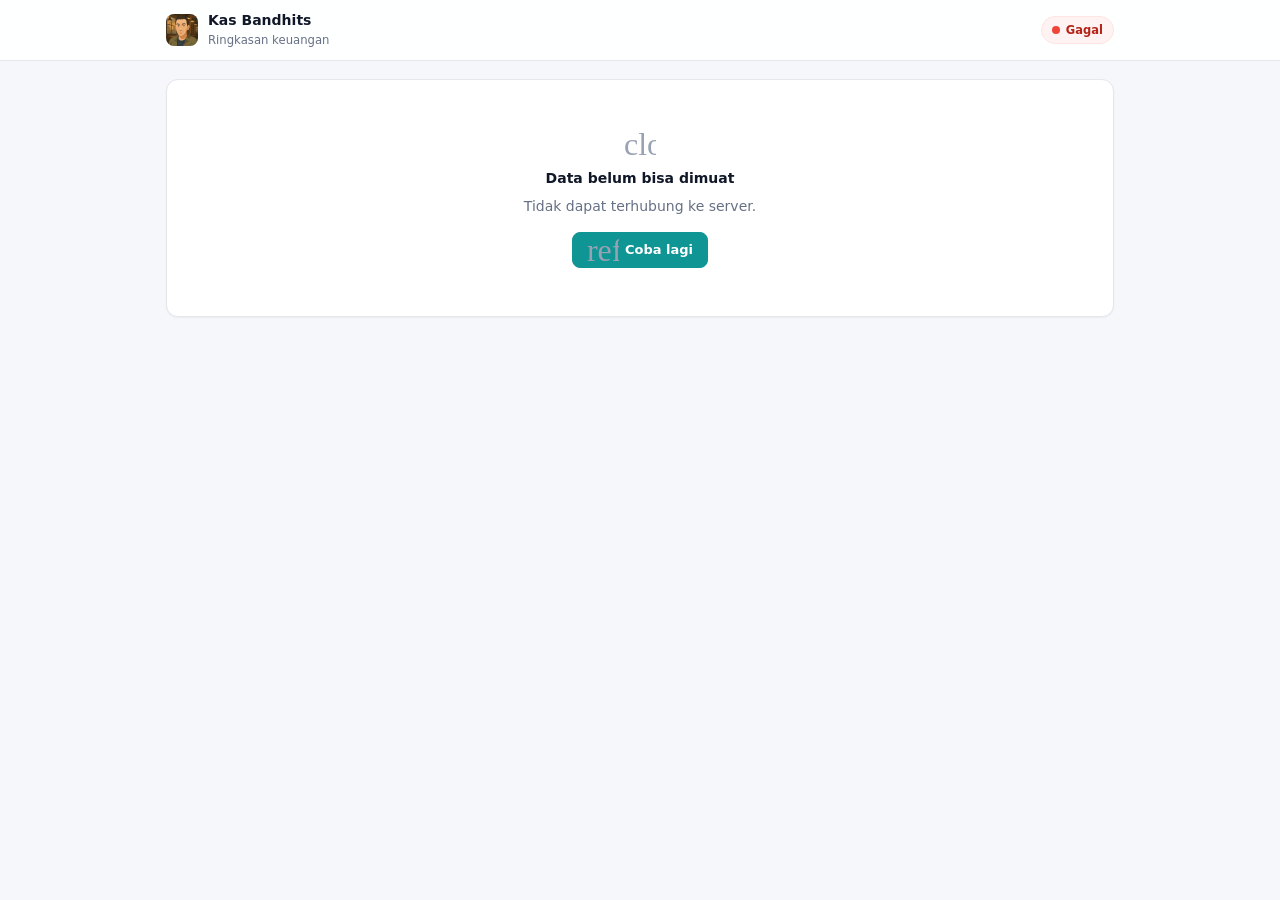
==== commit 6d2b2124: "v2.10.0" ====
--- a/index.html
+++ b/index.html
@@ -17,8 +17,8 @@
   <link rel="preconnect" href="https://fonts.gstatic.com" crossorigin>
   <link rel="preconnect" href="https://script.google.com">
   <link rel="stylesheet" href="https://fonts.googleapis.com/css2?family=Inter:wght@400;500;600;700&family=JetBrains+Mono:wght@400;500;600;700&display=swap">
-  <link rel="stylesheet" href="https://fonts.googleapis.com/css2?family=Material+Symbols+Outlined:opsz,wght,FILL,GRAD@24,400,0..1,0&icon_names=account_balance,account_balance_wallet,add,analytics,apps,arrow_back,arrow_downward,arrow_upward,backup,balance,bar_chart,bolt,build,calculate,calendar_month,calendar_today,card_giftcard,category,check,check_circle,checkroom,chevron_left,chevron_right,child_care,close,cloud_off,cloud_upload,content_copy,credit_card,dashboard,date_range,delete,description,devices,directions_car,done_all,donut_large,download,drag_handle,drag_indicator,edit,error,event,event_available,event_note,event_repeat,event_upcoming,expand_less,expand_more,filter_alt_off,fitness_center,flight,gavel,group,history,home,info,insights,install_mobile,key,lightbulb,local_cafe,local_gas_station,local_hospital,lock,logout,low_priority,medical_services,menu,move_up,movie,north_east,notifications,notifications_active,open_in_new,palette,payments,pets,pie_chart,pinjaman,play_arrow,print,priority_high,public,public_off,query_stats,receipt_long,redeem,refresh,restaurant,rule,savings,schedule,school,search,sell,settings,shield_lock,shopping_bag,shopping_basket,shopping_cart,show_chart,smartphone,south_west,space_dashboard,sports_esports,subscriptions,summarize,sync,tag,task_alt,travel_explore,trending_down,trending_up,tune,undo,verified,visibility,visibility_off,volunteer_activism,warning,water_drop,wifi,work&display=block" data-ikon>
-  <link rel="stylesheet" href="css/app.css?v=b446ef5c">
+  <link rel="stylesheet" href="https://fonts.googleapis.com/css2?family=Material+Symbols+Outlined:opsz,wght,FILL,GRAD@24,400,0..1,0&icon_names=account_balance,account_balance_wallet,add,analytics,apps,arrow_back,arrow_downward,arrow_upward,backup,balance,bar_chart,bolt,build,calculate,calendar_month,calendar_today,card_giftcard,category,check,check_circle,checkroom,chevron_left,chevron_right,child_care,close,cloud_off,cloud_upload,content_copy,credit_card,dashboard,date_range,delete,description,devices,directions_car,done_all,donut_large,download,drag_handle,drag_indicator,edit,error,event,event_available,event_note,event_repeat,event_upcoming,expand_less,expand_more,filter_alt_off,fitness_center,flight,gavel,group,history,home,info,insights,install_mobile,key,lightbulb,local_cafe,local_gas_station,local_hospital,lock,logout,low_priority,medical_services,menu,move_up,movie,north_east,notifications,notifications_active,open_in_new,palette,payments,pets,pie_chart,pinjaman,play_arrow,print,priority_high,public,public_off,query_stats,receipt_long,redeem,refresh,restaurant,rule,savings,schedule,school,search,sell,settings,shield_lock,shopping_bag,shopping_basket,shopping_cart,show_chart,smartphone,south_west,space_dashboard,sports_esports,subscriptions,summarize,swap_vert,sync,tag,task_alt,travel_explore,trending_down,trending_up,tune,undo,verified,visibility,visibility_off,volunteer_activism,warning,water_drop,wifi,work&display=block" data-ikon>
+  <link rel="stylesheet" href="css/app.css?v=1cde5fac">
 </head>
 <body>
   <header class="pub-top">
@@ -37,7 +37,7 @@
   </main>
   <footer class="pub-foot" id="foot"></footer>
   <script src="js/config.js?v=64ec8ffa"></script>
-  <script src="js/inti.js?v=c0219eda"></script>
-  <script src="js/publik.js?v=9a4a1ed5"></script>
+  <script src="js/inti.js?v=50fc7ada"></script>
+  <script src="js/publik.js?v=eef10ad0"></script>
 </body>
 </html>
--- a/css/app.css
+++ b/css/app.css
@@ -410,6 +410,8 @@
 .bar-r { display: grid; grid-template-columns: minmax(80px, 140px) 1fr auto; gap: 10px; align-items: center; font-size: 12.5px; }
 .bar-r .b { height: 8px; border-radius: 4px; background: var(--head); overflow: hidden; }
 .bar-r .b i { display: block; height: 100%; border-radius: 4px; }
+.kat-pub .nm { overflow: hidden; text-overflow: ellipsis; white-space: nowrap; }
+.kat-pub .kosong { padding: 18px 8px; }
 .legend { display: flex; flex-wrap: wrap; gap: 14px; font-size: 12px; color: var(--muted); }
 .legend span { display: inline-flex; align-items: center; gap: 6px; }
 
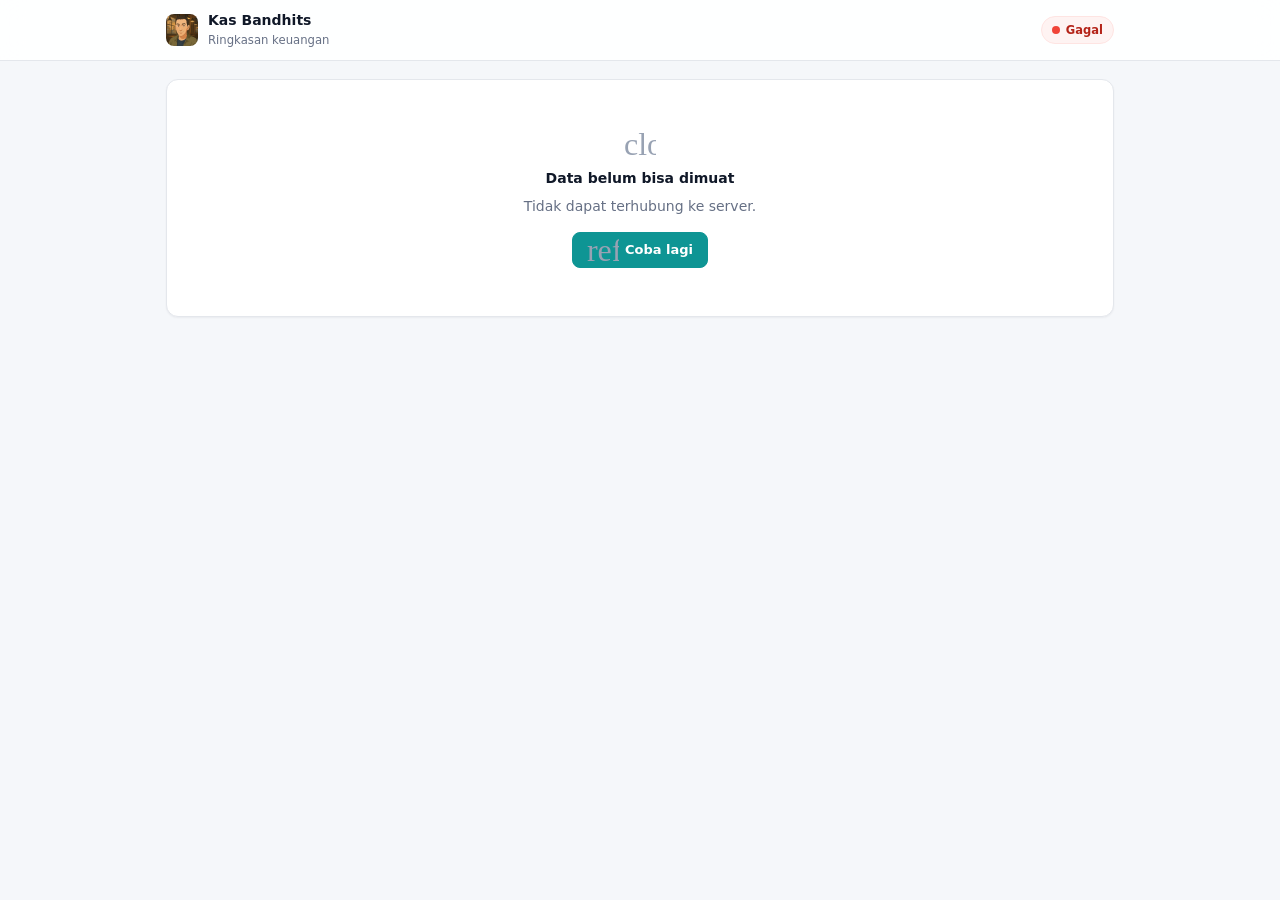
==== commit f7905b46: "v2.11.0" ====
--- a/index.html
+++ b/index.html
@@ -37,7 +37,7 @@
   </main>
   <footer class="pub-foot" id="foot"></footer>
   <script src="js/config.js?v=64ec8ffa"></script>
-  <script src="js/inti.js?v=50fc7ada"></script>
+  <script src="js/inti.js?v=e92f7149"></script>
   <script src="js/publik.js?v=eef10ad0"></script>
 </body>
 </html>
